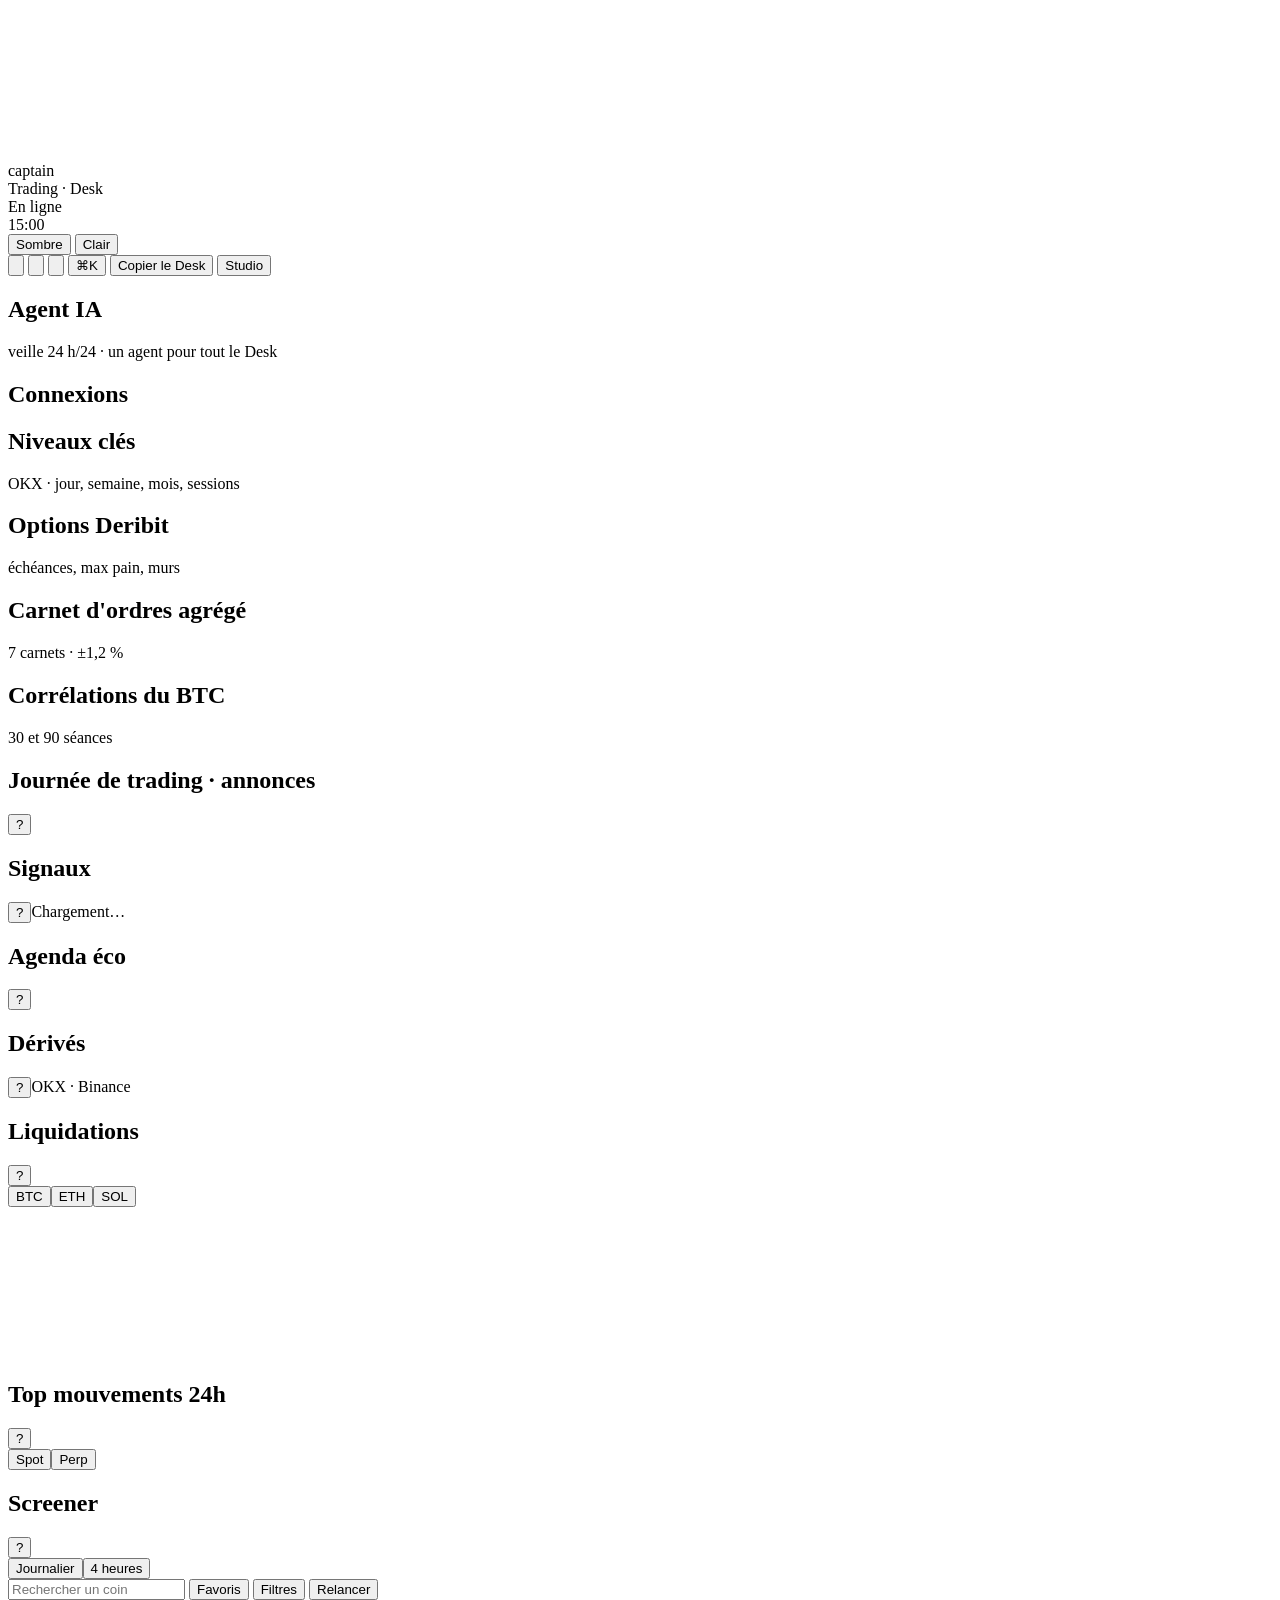
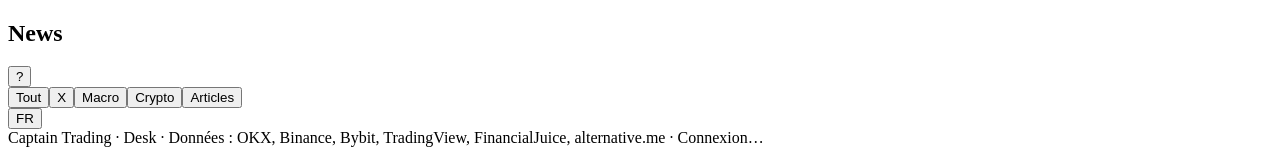
==== page.html @ 115ce2b6 "Phase 0 : outillage de tests et version personnelle - Tests automatiques sans dépendance (node --tes" ====
<!doctype html>
<html lang="fr">
<head>
<meta charset="utf-8">
<meta name="viewport" content="width=device-width,initial-scale=1,viewport-fit=cover">
<meta name="robots" content="noindex, nofollow"><!-- version personnelle : pas de référencement (données de marché tierces republiées) -->
<title>Captain Trading · Desk</title>
<meta name="description" content="Le desk crypto gratuit : prix et liquidations en direct, news X, Trump et onchain, et un agent IA qui lit le marché toutes les 30 min.">
<meta property="og:type" content="website">
<meta property="og:site_name" content="Captain Trading">
<meta property="og:title" content="Captain Trading · Desk">
<meta property="og:description" content="Le desk crypto gratuit : prix et liquidations en direct, news X, Trump et onchain, et un agent IA qui lit le marché toutes les 30 min.">
<meta property="og:url" content="https://lafouge-stack.github.io/Desk/">
<meta property="og:image" content="https://lafouge-stack.github.io/Desk/apercu.png">
<meta property="og:image:width" content="1200">
<meta property="og:image:height" content="630">
<meta name="twitter:card" content="summary_large_image">
<meta name="twitter:title" content="Captain Trading · Desk">
<meta name="twitter:description" content="Le desk crypto gratuit : prix et liquidations en direct, news X, Trump et onchain, et un agent IA qui lit le marché toutes les 30 min.">
<meta name="twitter:image" content="https://lafouge-stack.github.io/Desk/apercu.png">
<!--@public--><script>window.CK_PUBLIC=1;</script><!--/@public-->
<link rel="preconnect" href="https://fonts.googleapis.com">
<link rel="preconnect" href="https://fonts.gstatic.com" crossorigin>
<link href="https://fonts.googleapis.com/css2?family=Bricolage+Grotesque:opsz,wght@12..96,500;12..96,600;12..96,700&family=Barlow+Condensed:wght@500;600;700&family=Barlow:wght@400;500;600;700;800&family=JetBrains+Mono:wght@400;500;600&display=swap" rel="stylesheet">
<script id="cockpit-config">
/*@@CONFIG@@*/
</script>
<script>
/* Applique le thème avant l'affichage (évite un flash) */
(function(){try{var c=window.COCKPIT_CONFIG||{},k="cockpit:"+(c.id||"captain")+":",t=localStorage.getItem(k+"theme")||c.theme||"dark";if(t!=="light")t="dark";document.documentElement.setAttribute("data-theme",t);}catch(e){document.documentElement.setAttribute("data-theme","dark");}})();
</script>
<style>
/*@@CSS@@*/
</style>
<script>
/*@@JS@@*/
</script>
</head>
<body>
<canvas id="bg3d" aria-hidden="true"></canvas><div class="shade" aria-hidden="true"></div>

<header class="top">
  <div class="brand">
    <span class="mark" id="brandMark" aria-hidden="true"></span>
    <div class="bt">
      <div class="bname" id="bName">captain</div>
      <div class="bsub" id="bSub">Trading · Desk</div>
    </div>
  </div>
  <div class="island" id="island" aria-live="polite">
    <div class="isl-norm"><span class="isl-live" aria-hidden="true"></span><span id="islText">En ligne</span></div>
    <div class="isl-alert"><span class="isl-lbl" id="islLbl"></span><span class="isl-cd" id="islCd">15:00</span></div>
  </div>
  <div class="actions">
    <div class="themes" role="group" aria-label="Affichage">
      <button type="button" data-theme-set="dark">Sombre</button>
      <button type="button" data-theme-set="light">Clair</button>
    </div>
    <button type="button" class="btn icon" id="btnLayout" title="Déplacer et redimensionner les blocs" aria-label="Disposition"><svg viewBox="0 0 24 24"><rect x="3.5" y="3.5" width="7" height="9" rx="2"/><rect x="13.5" y="3.5" width="7" height="5" rx="2"/><rect x="13.5" y="11.5" width="7" height="9" rx="2"/><rect x="3.5" y="15.5" width="7" height="5" rx="2"/></svg></button>
    <button type="button" class="btn icon" id="btnAlerts" title="Alertes" aria-label="Alertes"><svg viewBox="0 0 24 24"><path d="M6 16V11a6 6 0 1 1 12 0v5l1.5 2h-15L6 16Z"/><path d="M10 20a2 2 0 0 0 4 0"/></svg><span class="badge" id="alertCount" hidden></span></button>
    <button type="button" class="btn icon" id="btnCalc" title="Calculateur de position" aria-label="Calculateur de position"><svg viewBox="0 0 24 24"><rect x="5" y="3" width="14" height="18" rx="2.5"/><path d="M8.5 7.5h7M8.5 12h1M12 12h1M15.5 12h0M8.5 16h1M12 16h1M15.5 16h0"/></svg></button>
    <button type="button" class="btn icon kbd" id="btnPalette" title="Commandes (Ctrl+K)" aria-label="Commandes">⌘K</button>
    <!--@public--><button type="button" class="btn own" id="btnOwn" title="Copier le Desk et le personnaliser avec une IA, sans coder">Copier le Desk</button><!--/@public-->
    <button type="button" class="btn primary" id="btnStudio">Studio</button>
  </div>
</header>

<div class="strip" id="strip" aria-label="Prix en direct"></div>
<nav class="doors" id="doors" role="tablist" aria-label="Espaces du desk"></nav>

<main class="grid" id="grid">

  <section class="mod" data-mod="veille">
    <header class="mhd"><span class="mno"></span><h2>Agent IA</h2><span class="meta">veille 24 h/24 · un agent pour tout le Desk</span></header>
    <div class="card"><div class="vl" id="veille"></div></div>
  </section>

  <section class="mod" data-mod="net">
    <header class="mhd"><span class="mno"></span><h2>Connexions</h2><span class="meta" id="netMeta"></span></header>
    <div class="card net-card" id="net"></div>
  </section>

  <section class="mod" data-mod="levels">
    <header class="mhd"><span class="mno"></span><h2>Niveaux clés</h2><span class="meta">OKX · jour, semaine, mois, sessions</span></header>
    <div class="card"><div class="lv" id="levels"></div></div>
  </section>

  <section class="mod" data-mod="opts">
    <header class="mhd"><span class="mno"></span><h2>Options Deribit</h2><span class="meta">échéances, max pain, murs</span></header>
    <div class="card"><div class="op" id="opts"></div></div>
  </section>

  <section class="mod" data-mod="book">
    <header class="mhd"><span class="mno"></span><h2>Carnet d'ordres agrégé</h2><span class="meta">7 carnets · ±1,2 %</span></header>
    <div class="card"><div class="bk" id="book"></div></div>
  </section>

  <section class="mod" data-mod="corr">
    <header class="mhd"><span class="mno"></span><h2>Corrélations du BTC</h2><span class="meta">30 et 90 séances</span></header>
    <div class="card"><div class="cr" id="corr"></div></div>
  </section>

  <section class="mod" data-mod="day">
    <header class="mhd"><span class="mno"></span><h2>Journée de trading · annonces</h2><button type="button" class="help" data-help="day" aria-label="Explication">?</button><span class="meta" id="dayMeta"></span></header>
    <div class="helpbox" data-helpbox="day" hidden></div>
    <div class="card day-card">
      <div class="day-alert" id="dayAlert" hidden><span class="da-lbl" id="daLbl"></span><span class="da-cd" id="daCd">15:00</span></div>
      <div class="day-wrap"><div class="day" id="day"></div><aside class="dside" id="daySide" aria-live="polite"></aside></div>
      <div class="day-info" id="dayInfo"></div>
    </div>
  </section>

  <section class="mod" data-mod="map">
    <header class="mhd"><span class="mno"></span><h2>Signaux</h2><button type="button" class="help" data-help="map" aria-label="Explication">?</button><span class="meta" id="mapMeta">Chargement…</span></header>
    <div class="helpbox" data-helpbox="map" hidden></div>
    <div class="card map-card">
      <div class="sig-list" id="sigList"></div>
      <aside class="map-detail" id="mapDetail" aria-live="polite"></aside>
    </div>
  </section>

  <section class="mod" data-mod="events">
    <header class="mhd"><span class="mno"></span><h2>Agenda éco</h2><button type="button" class="help" data-help="events" aria-label="Explication">?</button><span class="meta" id="calMeta"></span></header>
    <div class="helpbox" data-helpbox="events" hidden></div>
    <div class="card">
      <div class="next" id="nextEvent"></div>
      <div class="cal" id="cal"></div>
    </div>
  </section>

  <section class="mod" data-mod="deriv">
    <header class="mhd"><span class="mno"></span><h2>Dérivés</h2><button type="button" class="help" data-help="deriv" aria-label="Explication">?</button><span class="meta">OKX · Binance</span></header>
    <div class="helpbox" data-helpbox="deriv" hidden></div>
    <div class="card"><div class="deriv" id="deriv"></div></div>
  </section>

  <section class="mod" data-mod="liq">
    <header class="mhd"><span class="mno"></span><h2>Liquidations</h2><button type="button" class="help" data-help="liq" aria-label="Explication">?</button>
      <div class="seg" id="liqSym" role="group" aria-label="Actif"><button type="button" data-s="BTC">BTC</button><button type="button" data-s="ETH">ETH</button><button type="button" data-s="SOL">SOL</button></div>
    </header>
    <div class="helpbox" data-helpbox="liq" hidden></div>
    <div class="card liq-card">
      <div class="liq-head" id="liqHead"></div>
      <div class="liqmap" id="liqMap"><canvas id="liqCanvas"></canvas><div class="liqtip" id="liqTip" hidden></div></div>
      <div class="liq-legend" id="liqLegend"></div>
      <div class="liq-live">
        <div class="liqsum" id="liqSum"></div>
        <div class="feed" id="liqFeed"></div>
      </div>
    </div>
  </section>

  <section class="mod" data-mod="movers">
    <header class="mhd"><span class="mno"></span><h2>Top mouvements 24h</h2><button type="button" class="help" data-help="movers" aria-label="Explication">?</button>
      <div class="seg" id="moversSeg" role="group" aria-label="Marché"><button type="button" data-m="spot">Spot</button><button type="button" data-m="perp">Perp</button></div>
    </header>
    <div class="helpbox" data-helpbox="movers" hidden></div>
    <div class="card"><div class="movers" id="movers"></div></div>
  </section>

  <section class="mod" data-mod="screener">
    <header class="mhd"><span class="mno"></span><h2>Screener</h2><button type="button" class="help" data-help="screener" aria-label="Explication">?</button><span class="meta" id="scanMeta"></span></header>
    <div class="helpbox" data-helpbox="screener" hidden></div>
    <div class="card">
      <div class="sc-presets" id="presets" role="group" aria-label="Préréglages"></div>
      <div class="sc-desc" id="scDesc"></div>
      <div class="sc-bar">
        <div class="seg" id="scTf" role="group" aria-label="Unité de temps"><button type="button" data-tf="1D">Journalier</button><button type="button" data-tf="4H">4 heures</button></div>
        <input type="search" id="scanSearch" placeholder="Rechercher un coin" autocomplete="off">
        <button type="button" class="btn sm" id="favOnly" aria-pressed="false">Favoris</button>
        <button type="button" class="btn sm" id="scFilters" aria-pressed="false">Filtres</button>
        <button type="button" class="btn sm" id="scanRun">Relancer</button>
      </div>
      <div class="sc-builder" id="scBuilder" hidden></div>
      <div class="sc-progress" id="scProg"><i></i></div>
      <div class="tablewrap">
        <table class="scan">
          <thead id="scanHead"></thead>
          <tbody id="scanBody"></tbody>
        </table>
      </div>
      <div class="empty" id="scanState" hidden></div>
    </div>
  </section>

  <section class="mod" data-mod="news">
    <header class="mhd"><span class="mno"></span><h2>News</h2><button type="button" class="help" data-help="news" aria-label="Explication">?</button>
      <div class="seg" id="newsSeg" role="group" aria-label="Flux"><button type="button" data-n="tout">Tout</button><button type="button" data-n="x">X</button><button type="button" data-n="macro">Macro</button><button type="button" data-n="crypto">Crypto</button><button type="button" data-n="articles">Articles</button></div>
      <button type="button" class="btn sm" id="newsLang" title="Traduire en français">FR</button>
    </header>
    <div class="helpbox" data-helpbox="news" hidden></div>
    <div class="card"><div class="news" id="news"></div></div>
  </section>

</main>

<div class="editbar" id="editBar" hidden>
  <span class="eb-tip">Glisse un bloc par son titre, redimensionne-le par le coin en bas à droite.</span>
  <div class="eb-add" id="layAdd"></div>
  <button type="button" class="btn sm" id="layReset">Disposition d'origine</button>
  <button type="button" class="btn sm primary" id="layDone">Terminer</button>
</div>

<footer class="foot">
  <span id="footBrand">Captain Trading · Desk</span>
  <span class="sep">·</span>
  <span>Données : OKX, Binance, Bybit, TradingView, FinancialJuice, alternative.me</span>
  <span class="sep">·</span>
  <span id="wsState">Connexion…</span>
</footer>

<!-- ========== Fenêtres ========== -->
<div class="ov" id="ovChart" hidden>
  <div class="modal wide" role="dialog" aria-modal="true" aria-labelledby="chartTitle">
    <div class="mh"><h3 id="chartTitle">Graphique</h3><a class="btn sm" id="chartLink" target="_blank" rel="noopener">Ouvrir sur TradingView</a><button type="button" class="x" data-close aria-label="Fermer">×</button></div>
    <div class="chartbox" id="chartBox"></div>
  </div>
</div>

<div class="ov" id="ovStudio" hidden>
  <div class="modal side" role="dialog" aria-modal="true" aria-labelledby="studioTitle">
    <div class="mh"><h3 id="studioTitle">Studio</h3><button type="button" class="x" data-close aria-label="Fermer">×</button></div>
    <div class="mb" id="studioBody"></div>
    <div class="mf">
      <button type="button" class="btn" id="stReset">Réinitialiser</button>
    </div>
  </div>
</div>


<div class="ov" id="ovAlerts" hidden>
  <div class="modal" role="dialog" aria-modal="true" aria-labelledby="alertsTitle">
    <div class="mh"><h3 id="alertsTitle">Alertes</h3><button type="button" class="x" data-close aria-label="Fermer">×</button></div>
    <div class="mb">
      <form class="aform" id="alertForm">
        <input id="alSym" placeholder="BTC" autocomplete="off" aria-label="Actif" required>
        <select id="alCond" aria-label="Condition"><option value="above">passe au-dessus de</option><option value="below">passe en dessous de</option></select>
        <input id="alPx" type="number" step="any" placeholder="Prix" aria-label="Prix" required>
        <button type="submit" class="btn primary">Ajouter</button>
      </form>
      <div class="err" id="alErr" hidden></div>
      <div class="alist" id="alList"></div>
      <label class="chk"><input type="checkbox" id="alRose"> M'alerter quand un indicateur de la carte change d'état</label>
      <p class="note">Les alertes sonnent tant que cet onglet reste ouvert (même en arrière-plan).</p>
    </div>
  </div>
</div>

<div class="ov" id="ovOwn" data-nofocus hidden>
  <div class="modal own-m" role="dialog" aria-modal="true" aria-labelledby="ownTitle">
    <div class="mh"><h3 id="ownTitle">Copier le Desk</h3><button type="button" class="x" data-close aria-label="Fermer">×</button></div>
    <div class="mb own-b">
      <p class="own-lead">Ce Desk est gratuit et le restera. Tu peux aussi le transformer comme tu veux : tes couleurs, tes cryptos, tes blocs, tes idées. Pas besoin de savoir coder : tu le demandes à une IA, et elle le fait.</p>
      <ol class="own-steps">
        <li><b>Installe Claude Code</b><span>L'assistant de Claude qui travaille directement sur ton ordinateur. Il faut un abonnement Claude (à partir de Pro).</span><a class="btn sm" href="https://claude.com/claude-code" target="_blank" rel="noopener noreferrer">Installer Claude Code</a></li>
        <li><b>Ouvre-le dans un dossier vide</b><span>Par exemple un dossier « mon-desk » sur ton bureau.</span></li>
        <li><b>Colle ce texte</b><span>Claude récupère le Desk, l'installe et l'ouvre dans ton navigateur.</span>
          <div class="own-prompt"><p id="ownPrompt">Récupère le projet https://github.com/captaincryptotrading21/desk dans ce dossier. Lis le fichier CLAUDE.md pour comprendre comment il est construit, puis ouvre index.html dans mon navigateur pour que je voie mon Desk. Si un outil manque sur mon ordinateur (Git ou Node.js), installe-le ou explique-moi simplement comment faire. Ensuite, demande-moi ce que je veux changer, fais les modifications une par une et montre-moi le résultat à chaque fois.</p><button type="button" class="btn sm primary" id="ownCopy">Copier le texte</button></div></li>
      </ol>
      <div class="own-ex"><b>Ensuite, demande ce que tu veux :</b>
        <span>« Passe toute l'interface en violet »</span><span>« Ajoute AVAX et LINK en haut »</span><span>« Mets le carnet d'ordres sous la carte des liquidations »</span><span>« Ajoute un bloc avec le prix de l'or »</span></div>
      <ul class="own-trust">
        <li>Gratuit, sans inscription</li><li>Rien à connecter à ton compte d'échange</li><li>Aucune clé ni mot de passe</li><li>Code lisible par tous sur GitHub</li>
      </ul>
    </div>
    <div class="mf"><a class="btn" href="https://github.com/captaincryptotrading21/desk" target="_blank" rel="noopener noreferrer">Voir le code sur GitHub</a></div>
  </div>
</div>

<div class="ov" id="ovCalc" hidden>
  <div class="modal" role="dialog" aria-modal="true" aria-labelledby="calcTitle">
    <div class="mh"><h3 id="calcTitle">Calculateur de position</h3><button type="button" class="x" data-close aria-label="Fermer">×</button></div>
    <div class="mb calc">
      <label>Capital ($)<input id="cCap" type="number" step="any" value="1000"></label>
      <label>Risque par trade (%)<input id="cRisk" type="number" step="any" value="1"></label>
      <label>Entrée<input id="cIn" type="number" step="any" placeholder="86000"></label>
      <label>Stop<input id="cSl" type="number" step="any" placeholder="84500"></label>
      <label>Objectif (optionnel)<input id="cTp" type="number" step="any" placeholder="90500"></label>
      <div class="cout" id="cOut"></div>
    </div>
  </div>
</div>

<div class="ov pal" id="ovPalette" hidden>
  <div class="modal palette" role="dialog" aria-modal="true" aria-label="Commandes">
    <input id="palIn" placeholder="Tape une commande ou un coin (ex. SOL)" autocomplete="off">
    <div class="pallist" id="palList" role="listbox"></div>
  </div>
</div>

<div class="toasts" id="toasts" aria-live="polite"></div>

<script id="cockpit-boot">window.Cockpit&&window.Cockpit.boot();</script>
</body>
</html>
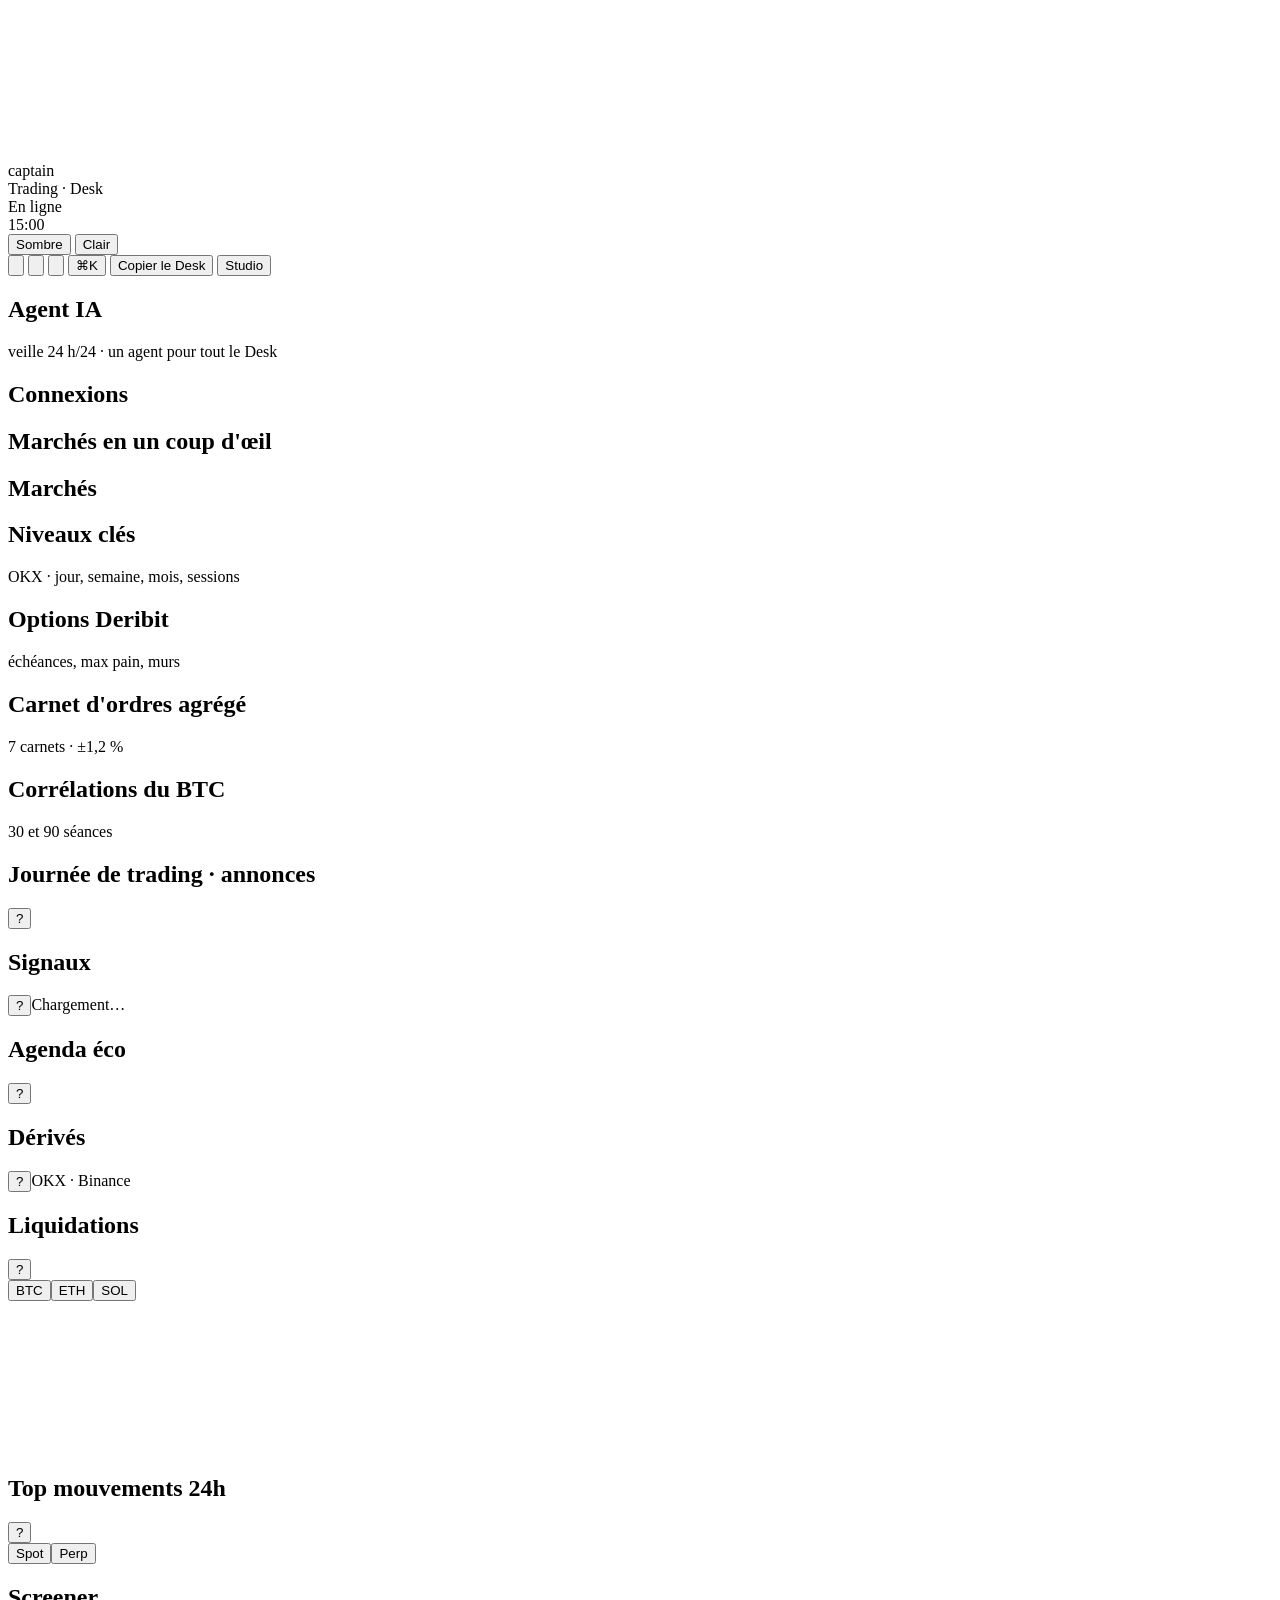
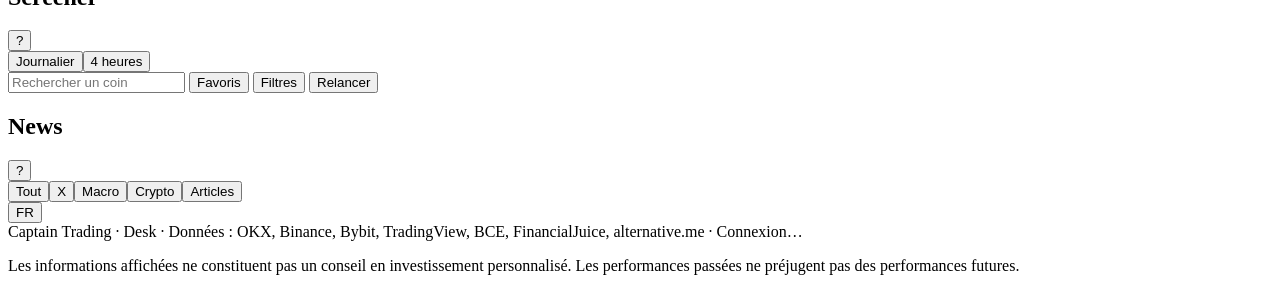
==== commit 097000b5: "Phase 2 : espace Marchés (touche 8) - markets.js (CK.mk) : bandeau CAC 40, S&P 500, Nasdaq 100, Nasd" ====
--- a/page.html
+++ b/page.html
@@ -80,6 +80,16 @@
     <div class="card net-card" id="net"></div>
   </section>
 
+  <section class="mod" data-mod="mkbandeau">
+    <header class="mhd"><span class="mno"></span><h2>Marchés en un coup d'œil</h2><span class="meta" id="mkStripMeta"></span></header>
+    <div class="card"><div class="mk-strip" id="mkStrip"></div></div>
+  </section>
+
+  <section class="mod" data-mod="mktable">
+    <header class="mhd"><span class="mno"></span><h2>Marchés</h2><span class="meta" id="mkMeta"></span></header>
+    <div class="card"><div class="mk-main" id="mkMain"></div></div>
+  </section>
+
   <section class="mod" data-mod="levels">
     <header class="mhd"><span class="mno"></span><h2>Niveaux clés</h2><span class="meta">OKX · jour, semaine, mois, sessions</span></header>
     <div class="card"><div class="lv" id="levels"></div></div>
@@ -204,9 +214,10 @@
 <footer class="foot">
   <span id="footBrand">Captain Trading · Desk</span>
   <span class="sep">·</span>
-  <span>Données : OKX, Binance, Bybit, TradingView, FinancialJuice, alternative.me</span>
+  <span>Données : OKX, Binance, Bybit, TradingView, BCE, FinancialJuice, alternative.me</span>
   <span class="sep">·</span>
   <span id="wsState">Connexion…</span>
+  <p class="foot-disc">Les informations affichées ne constituent pas un conseil en investissement personnalisé. Les performances passées ne préjugent pas des performances futures.</p>
 </footer>
 
 <!-- ========== Fenêtres ========== -->
@@ -214,6 +225,13 @@
   <div class="modal wide" role="dialog" aria-modal="true" aria-labelledby="chartTitle">
     <div class="mh"><h3 id="chartTitle">Graphique</h3><a class="btn sm" id="chartLink" target="_blank" rel="noopener">Ouvrir sur TradingView</a><button type="button" class="x" data-close aria-label="Fermer">×</button></div>
     <div class="chartbox" id="chartBox"></div>
+  </div>
+</div>
+
+<div class="ov" id="ovMk" data-nofocus hidden>
+  <div class="modal wide mk-fm" role="dialog" aria-modal="true" aria-labelledby="mkfTitle">
+    <div class="mh"><h3 id="mkfTitle">Fiche</h3><button type="button" class="x" data-close aria-label="Fermer">×</button></div>
+    <div class="mb mk-fb" id="mkfBody"></div>
   </div>
 </div>
 
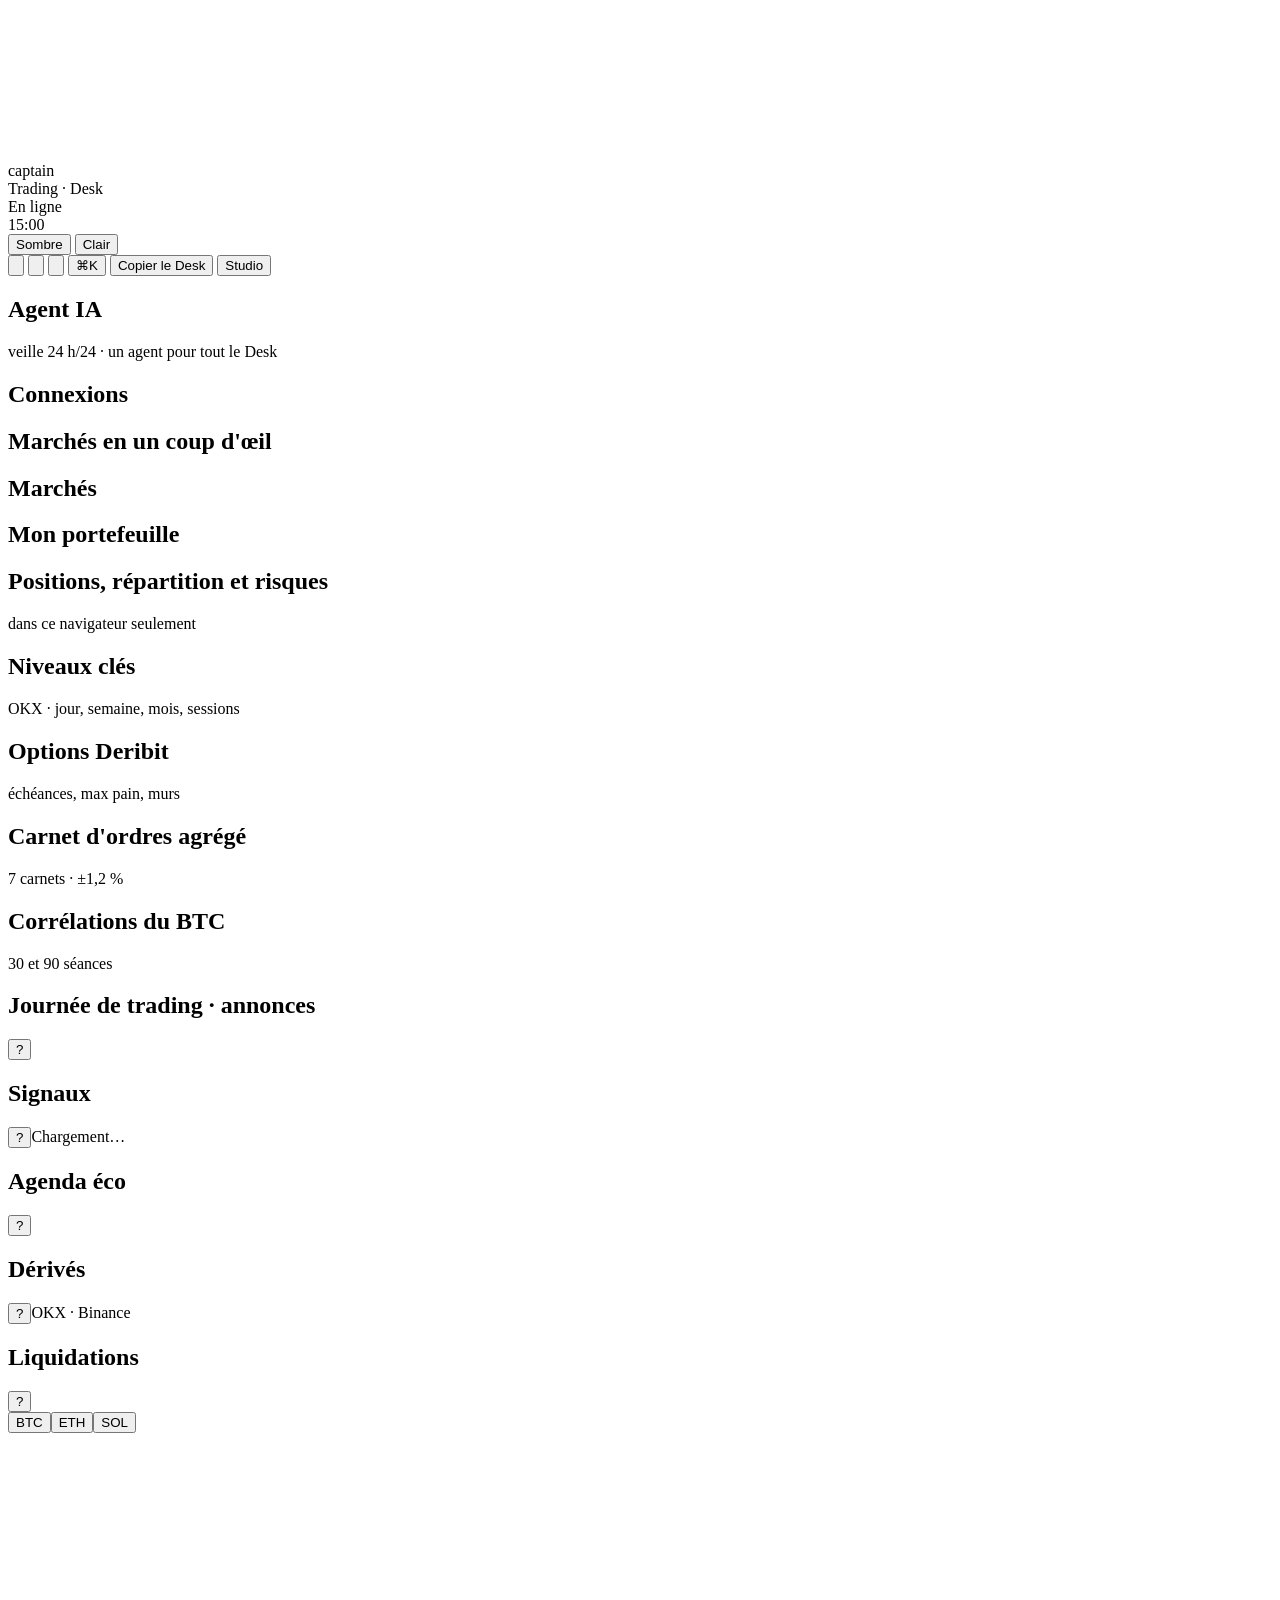
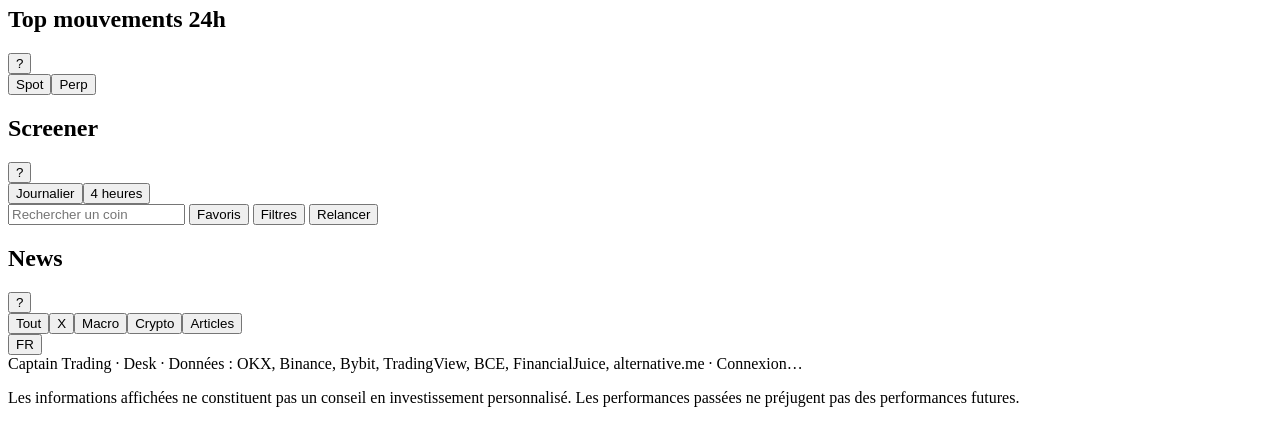
==== commit f8f4f17e: "Phase 4 : espace Portefeuille (touche 9) - pfcore.js (CK.pfc) : comptes, positions, opérations rejou" ====
--- a/page.html
+++ b/page.html
@@ -90,6 +90,16 @@
     <div class="card"><div class="mk-main" id="mkMain"></div></div>
   </section>
 
+  <section class="mod" data-mod="pfresume">
+    <header class="mhd"><span class="mno"></span><h2>Mon portefeuille</h2><span class="meta" id="pfMeta"></span></header>
+    <div class="card"><div class="pf-resume" id="pfResume"></div></div>
+  </section>
+
+  <section class="mod" data-mod="pfmain">
+    <header class="mhd"><span class="mno"></span><h2>Positions, répartition et risques</h2><span class="meta">dans ce navigateur seulement</span></header>
+    <div class="card"><div class="pf-main" id="pfMain"></div></div>
+  </section>
+
   <section class="mod" data-mod="levels">
     <header class="mhd"><span class="mno"></span><h2>Niveaux clés</h2><span class="meta">OKX · jour, semaine, mois, sessions</span></header>
     <div class="card"><div class="lv" id="levels"></div></div>
@@ -235,6 +245,13 @@
   </div>
 </div>
 
+<div class="ov" id="ovPf" data-nofocus hidden>
+  <div class="modal wide pf-modal" role="dialog" aria-modal="true" aria-labelledby="pfmTitle">
+    <div class="mh"><h3 id="pfmTitle">Portefeuille</h3><button type="button" class="x" data-close aria-label="Fermer">×</button></div>
+    <div class="mb pf-mb" id="pfmBody"></div>
+  </div>
+</div>
+
 <div class="ov" id="ovStudio" hidden>
   <div class="modal side" role="dialog" aria-modal="true" aria-labelledby="studioTitle">
     <div class="mh"><h3 id="studioTitle">Studio</h3><button type="button" class="x" data-close aria-label="Fermer">×</button></div>
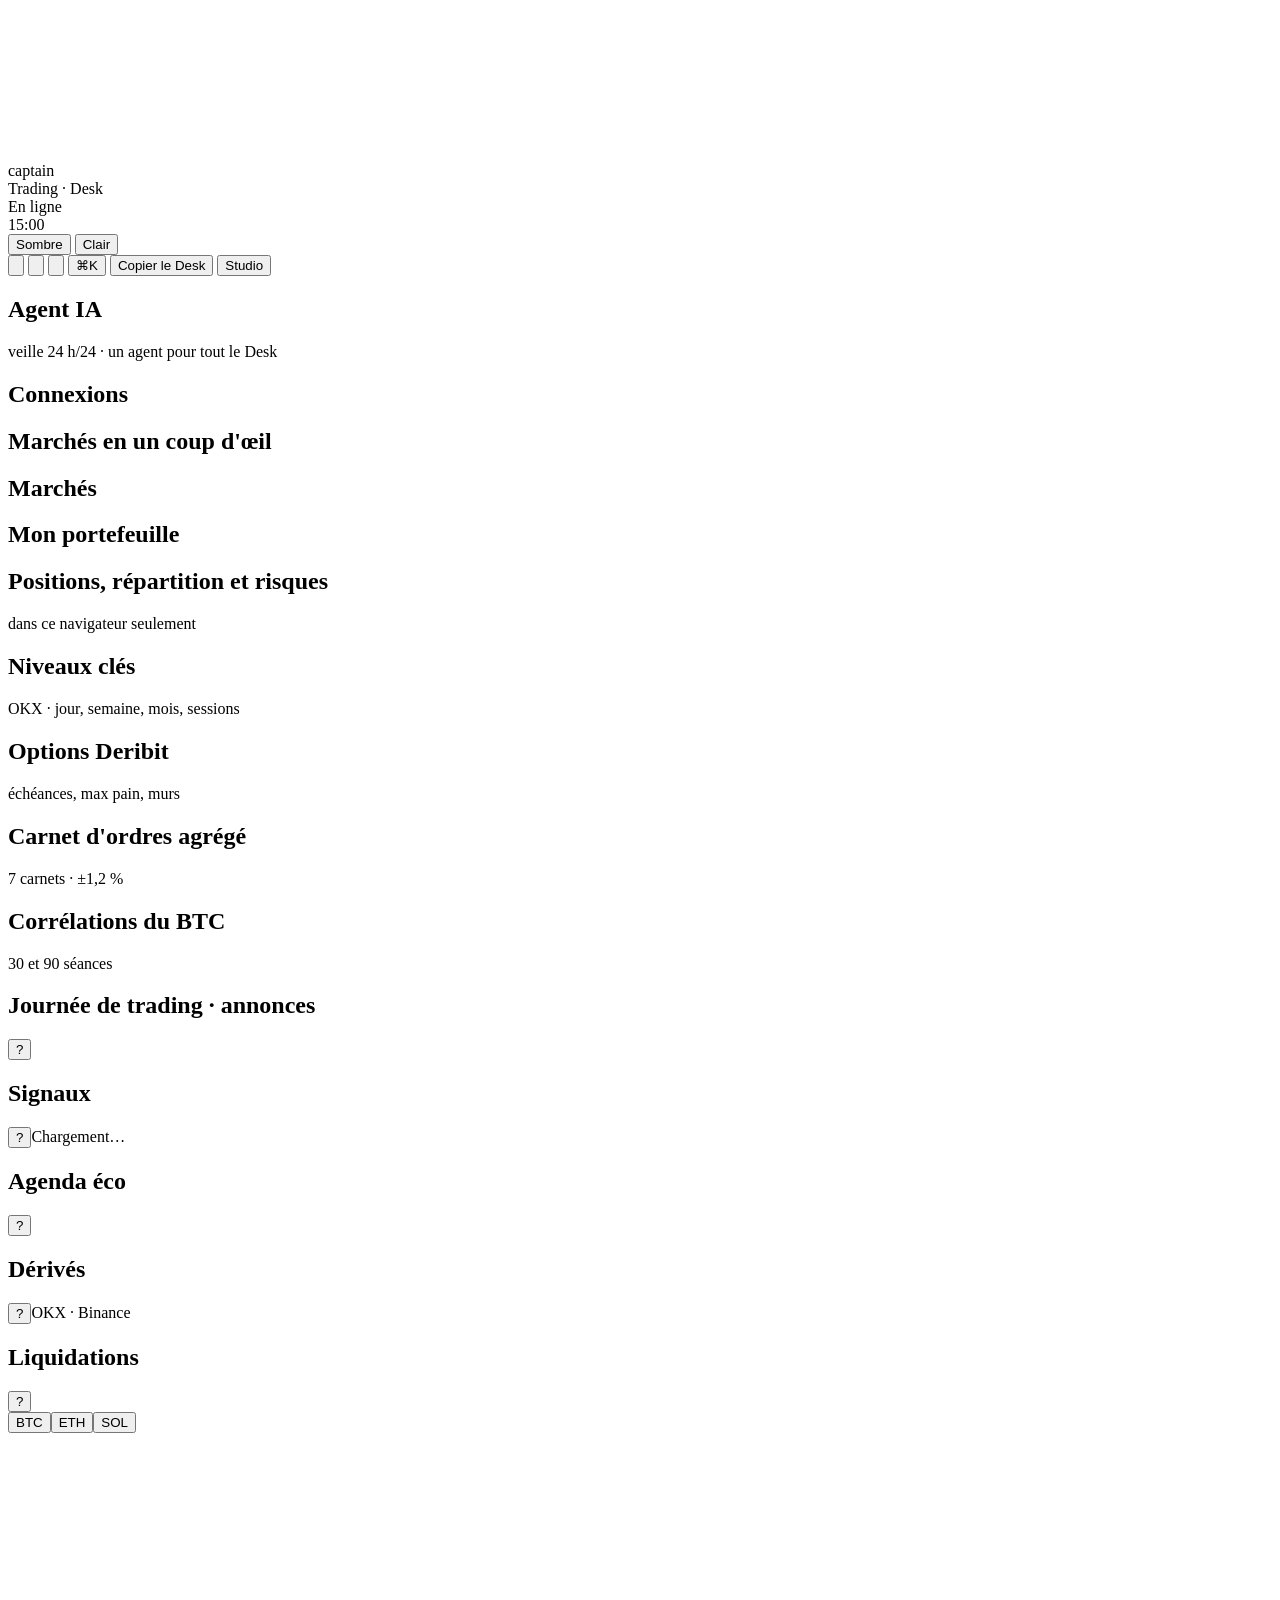
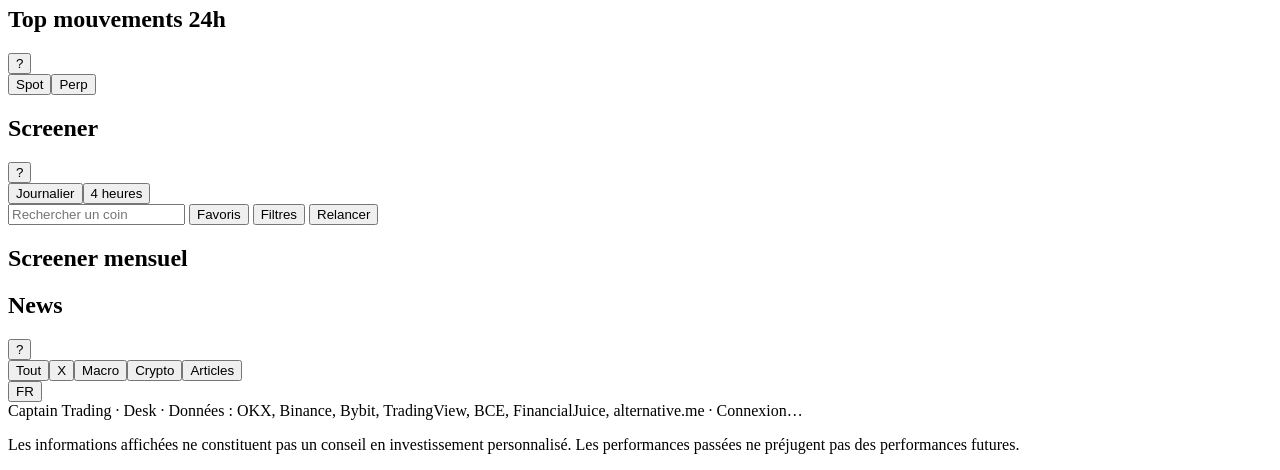
==== commit fbec67e3: "Phase 6 : screener mensuel multi-actifs - mscreen.js (CK.ms) : score mensuel point-in-time par instr" ====
--- a/page.html
+++ b/page.html
@@ -203,6 +203,11 @@
     </div>
   </section>
 
+  <section class="mod" data-mod="msmain">
+    <header class="mhd"><span class="mno"></span><h2>Screener mensuel</h2><span class="meta" id="msMeta"></span></header>
+    <div class="card"><div id="msBody" class="ms-body"></div></div>
+  </section>
+
   <section class="mod" data-mod="news">
     <header class="mhd"><span class="mno"></span><h2>News</h2><button type="button" class="help" data-help="news" aria-label="Explication">?</button>
       <div class="seg" id="newsSeg" role="group" aria-label="Flux"><button type="button" data-n="tout">Tout</button><button type="button" data-n="x">X</button><button type="button" data-n="macro">Macro</button><button type="button" data-n="crypto">Crypto</button><button type="button" data-n="articles">Articles</button></div>
@@ -242,6 +247,13 @@
   <div class="modal wide mk-fm" role="dialog" aria-modal="true" aria-labelledby="mkfTitle">
     <div class="mh"><h3 id="mkfTitle">Fiche</h3><button type="button" class="x" data-close aria-label="Fermer">×</button></div>
     <div class="mb mk-fb" id="mkfBody"></div>
+  </div>
+</div>
+
+<div class="ov" id="ovPrefs" data-nofocus hidden>
+  <div class="modal wide pf-modal pr-modal" role="dialog" aria-modal="true" aria-labelledby="prTitle">
+    <div class="mh"><h3 id="prTitle">Mes règles d'investissement</h3><button type="button" class="x" data-close aria-label="Fermer">×</button></div>
+    <div class="mb pf-mb" id="prBody"></div>
   </div>
 </div>
 
